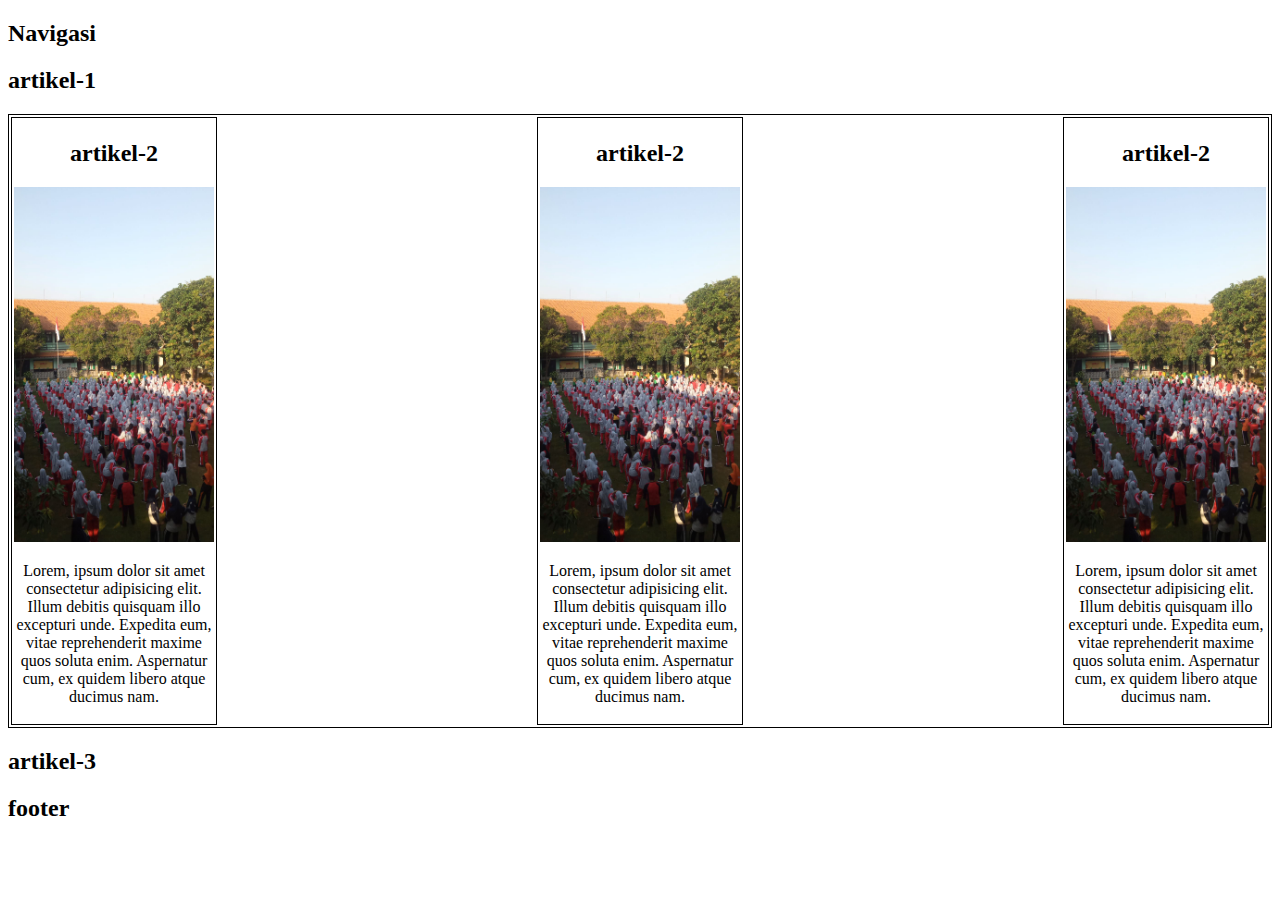
==== index.html @ 99ed22e4 "versi 1.13 (CSS HTML)" ====
<!DOCTYPE html>
<html lang="en">

<head>
    <meta charset="UTF-8">
    <meta http-equiv="X-UA-Compatible" content="IE=edge">
    <meta name="viewport" content="width=device-width, initial-scale=1.0">
    <title>Mawa arya</title>
    <link rel="stylesheet" href="style.css">
</head>

<body>
    <div>
        <nav>
            <h2>Navigasi</h2>
        </nav>
        <section>
            <h2>artikel-1</h2>
        </section>
        <section class="border letak">
            <div class="card border tulisan ">
                <h2>artikel-2</h2>
                <img src="img/wa.jpeg" alt="">
                <p>
                    Lorem, ipsum dolor sit amet consectetur adipisicing elit. Illum debitis quisquam illo excepturi unde. Expedita eum, vitae reprehenderit maxime quos soluta enim. Aspernatur cum, ex quidem libero atque ducimus nam.
                </p>
            </div>
            <div class="card border tulisan ">
                <h2>artikel-2</h2>
                <img src="img/wa.jpeg" alt="">
                <p>
                    Lorem, ipsum dolor sit amet consectetur adipisicing elit. Illum debitis quisquam illo excepturi unde. Expedita eum, vitae reprehenderit maxime quos soluta enim. Aspernatur cum, ex quidem libero atque ducimus nam.
                </p>
            </div>
            <div class="card border tulisan ">
                <h2>artikel-2</h2>
                <img src="img/wa.jpeg" alt="">
                <p>
                    Lorem, ipsum dolor sit amet consectetur adipisicing elit. Illum debitis quisquam illo excepturi unde. Expedita eum, vitae reprehenderit maxime quos soluta enim. Aspernatur cum, ex quidem libero atque ducimus nam.
                </p>
            </div>
        </section>
        <section>
            <h2>artikel-3</h2>
        </section>
        <footer>
            <h2>footer</h2>
        </footer>
    </div>
</body>

</html>
---- style.css ----
.border {
    border: 1px solid;
    padding: 2px;
}

img {
    width: 200px;
}

.card {
    width: 200px;
}

.letak {
    display: flex;
    justify-content: space-between;
    gap: 300px;
}

.tulisan {
    text-align: center;
}
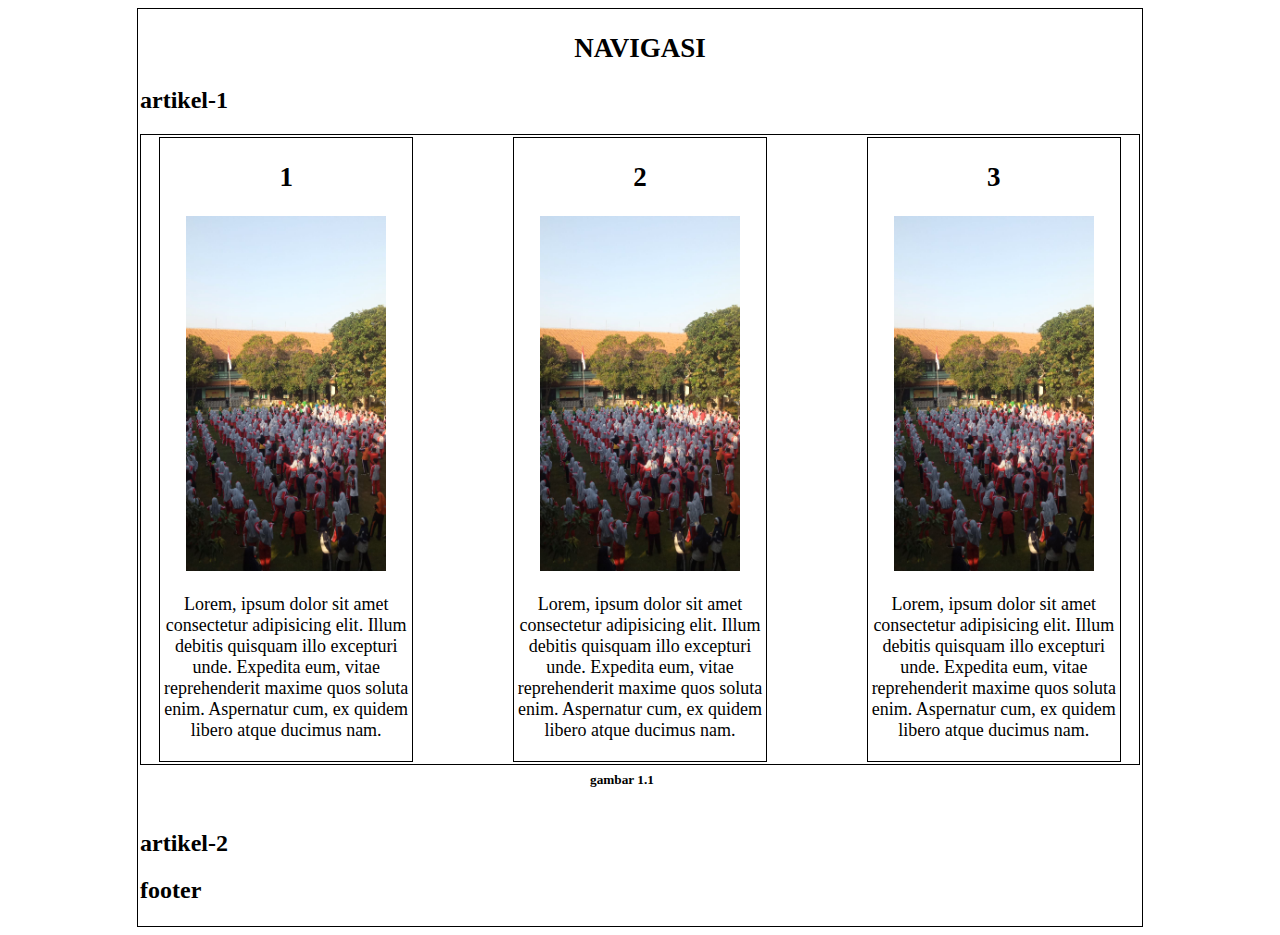
==== commit 7e7f0a73: "versi 1.14(CSS HTML)" ====
--- a/index.html
+++ b/index.html
@@ -10,38 +10,41 @@
 </head>
 
 <body>
-    <div>
-        <nav>
-            <h2>Navigasi</h2>
+    <div class="mangkok border">
+        <nav class="tulisan">
+            <h2>NAVIGASI</h2>
         </nav>
         <section>
             <h2>artikel-1</h2>
         </section>
         <section class="border letak">
             <div class="card border tulisan ">
-                <h2>artikel-2</h2>
+                <h2>1</h2>
                 <img src="img/wa.jpeg" alt="">
                 <p>
                     Lorem, ipsum dolor sit amet consectetur adipisicing elit. Illum debitis quisquam illo excepturi unde. Expedita eum, vitae reprehenderit maxime quos soluta enim. Aspernatur cum, ex quidem libero atque ducimus nam.
                 </p>
             </div>
             <div class="card border tulisan ">
-                <h2>artikel-2</h2>
+                <h2>2</h2>
                 <img src="img/wa.jpeg" alt="">
                 <p>
                     Lorem, ipsum dolor sit amet consectetur adipisicing elit. Illum debitis quisquam illo excepturi unde. Expedita eum, vitae reprehenderit maxime quos soluta enim. Aspernatur cum, ex quidem libero atque ducimus nam.
                 </p>
             </div>
             <div class="card border tulisan ">
-                <h2>artikel-2</h2>
+                <h2>3</h2>
                 <img src="img/wa.jpeg" alt="">
                 <p>
                     Lorem, ipsum dolor sit amet consectetur adipisicing elit. Illum debitis quisquam illo excepturi unde. Expedita eum, vitae reprehenderit maxime quos soluta enim. Aspernatur cum, ex quidem libero atque ducimus nam.
                 </p>
             </div>
         </section>
+        <section class="arah">
+            <h5>gambar 1.1</h5>
+        </section>
         <section>
-            <h2>artikel-3</h2>
+            <h2>artikel-2</h2>
         </section>
         <footer>
             <h2>footer</h2>
--- a/style.css
+++ b/style.css
@@ -1,6 +1,11 @@
 .border {
     border: 1px solid;
     padding: 2px;
+}
+
+.mangkok {
+    width: 1000px;
+    margin: auto;
 }
 
 img {
@@ -8,15 +13,22 @@
 }
 
 .card {
-    width: 200px;
+    width: 30ex;
 }
 
 .letak {
     display: flex;
-    justify-content: space-between;
-    gap: 300px;
+    justify-content: center;
+    gap: 100px;
+}
+
+.arah {
+    display: flex;
+    margin-left: 450px;
+    margin-top: -15px;
 }
 
 .tulisan {
     text-align: center;
+    font-size: large;
 }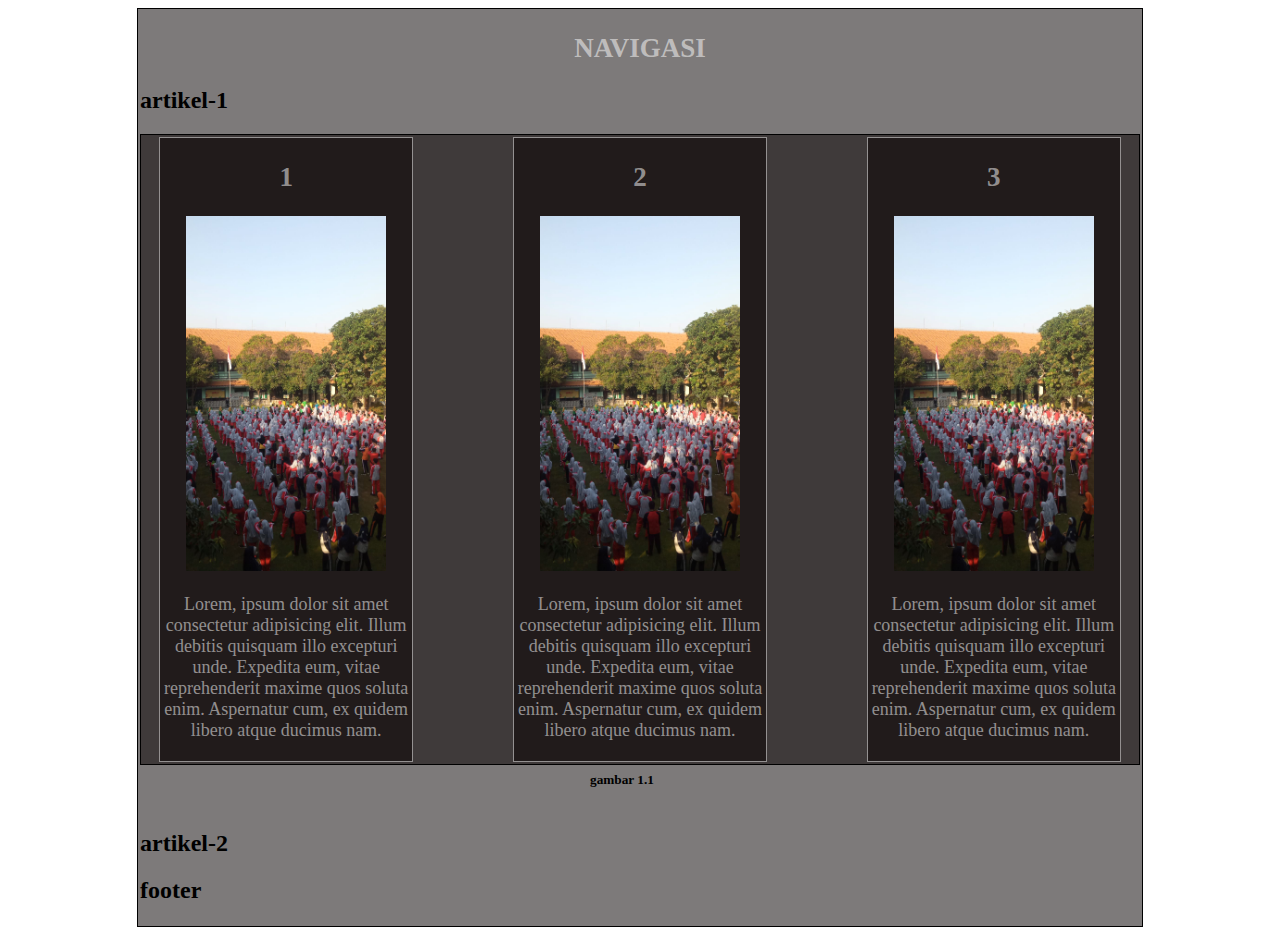
==== commit 43db6e68: "versi 1.15(CSS HTML)" ====
--- a/index.html
+++ b/index.html
@@ -11,28 +11,28 @@
 
 <body>
     <div class="mangkok border">
-        <nav class="tulisan">
+        <nav class="tulisan warna">
             <h2>NAVIGASI</h2>
         </nav>
         <section>
             <h2>artikel-1</h2>
         </section>
         <section class="border letak">
-            <div class="card border tulisan ">
+            <div class="card border tulisan warna">
                 <h2>1</h2>
                 <img src="img/wa.jpeg" alt="">
                 <p>
                     Lorem, ipsum dolor sit amet consectetur adipisicing elit. Illum debitis quisquam illo excepturi unde. Expedita eum, vitae reprehenderit maxime quos soluta enim. Aspernatur cum, ex quidem libero atque ducimus nam.
                 </p>
             </div>
-            <div class="card border tulisan ">
+            <div class="card border tulisan warna">
                 <h2>2</h2>
                 <img src="img/wa.jpeg" alt="">
                 <p>
                     Lorem, ipsum dolor sit amet consectetur adipisicing elit. Illum debitis quisquam illo excepturi unde. Expedita eum, vitae reprehenderit maxime quos soluta enim. Aspernatur cum, ex quidem libero atque ducimus nam.
                 </p>
             </div>
-            <div class="card border tulisan ">
+            <div class="card border tulisan warna">
                 <h2>3</h2>
                 <img src="img/wa.jpeg" alt="">
                 <p>
--- a/style.css
+++ b/style.css
@@ -1,6 +1,7 @@
 .border {
     border: 1px solid;
     padding: 2px;
+    background-color: hwb(0 0% 98% / 0.521);
 }
 
 .mangkok {
@@ -31,4 +32,8 @@
 .tulisan {
     text-align: center;
     font-size: large;
+}
+
+.warna {
+    color: rgba(255, 255, 255, 0.523);
 }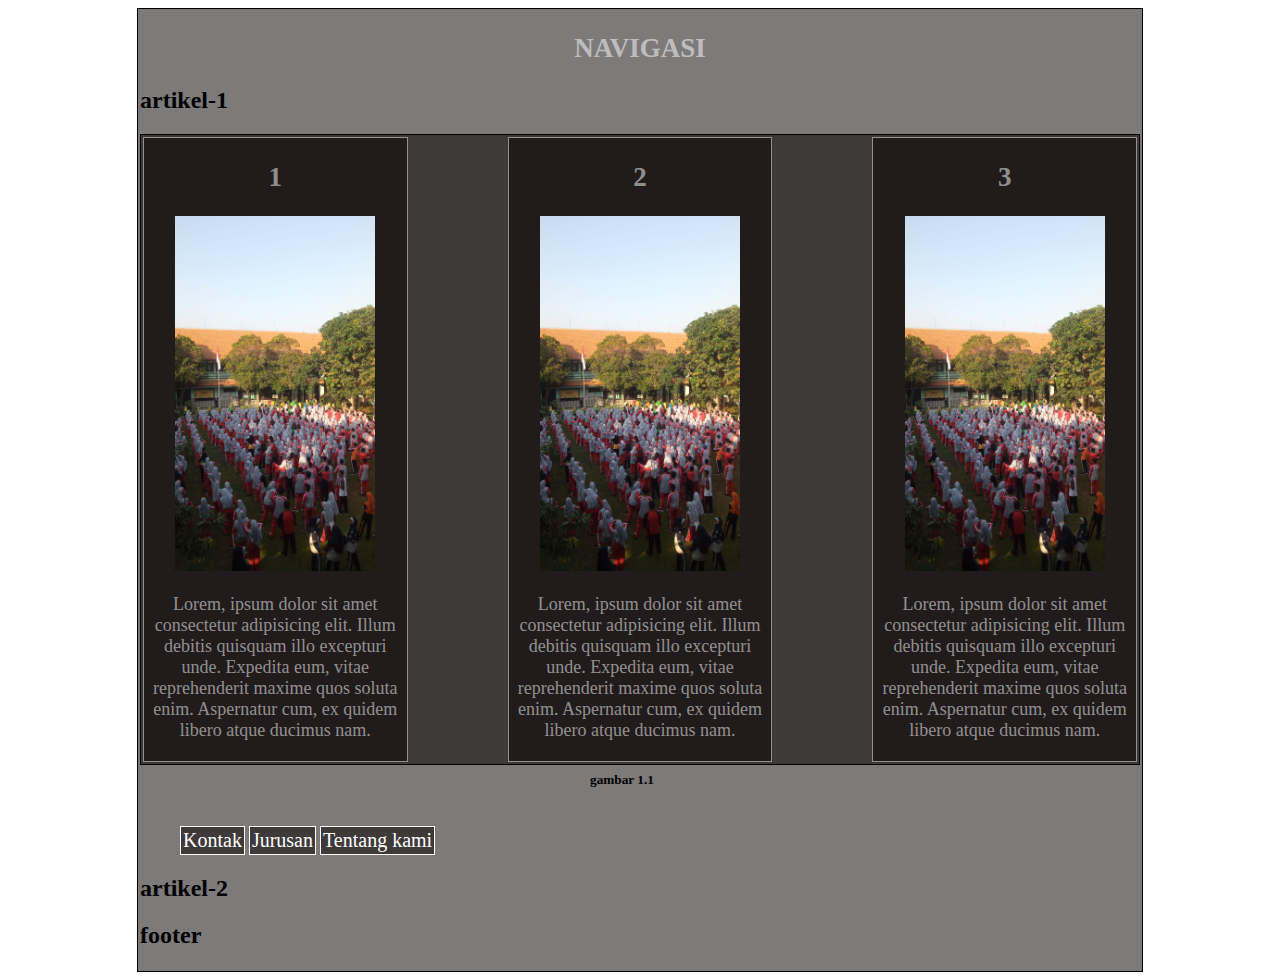
==== commit 1b4d037f: "versi 1.17 (CSS HTML)" ====
--- a/index.html
+++ b/index.html
@@ -43,6 +43,13 @@
         <section class="arah">
             <h5>gambar 1.1</h5>
         </section>
+        <nav>
+            <ul>
+                <li class="display border">Kontak</li>
+                <li class="display border">Jurusan</li>
+                <li class="display border">Tentang kami</li>
+            </ul>
+        </nav>
         <section>
             <h2>artikel-2</h2>
         </section>
--- a/style.css
+++ b/style.css
@@ -14,7 +14,9 @@
 }
 
 .card {
-    width: 30ex;
+    width: 300%;
+    padding: block 30px;
+    box-sizing: border-box;
 }
 
 .letak {
@@ -36,4 +38,10 @@
 
 .warna {
     color: rgba(255, 255, 255, 0.523);
+}
+
+.display {
+    display: inline-block;
+    font-size: 20px;
+    color: rgb(255, 255, 255);
 }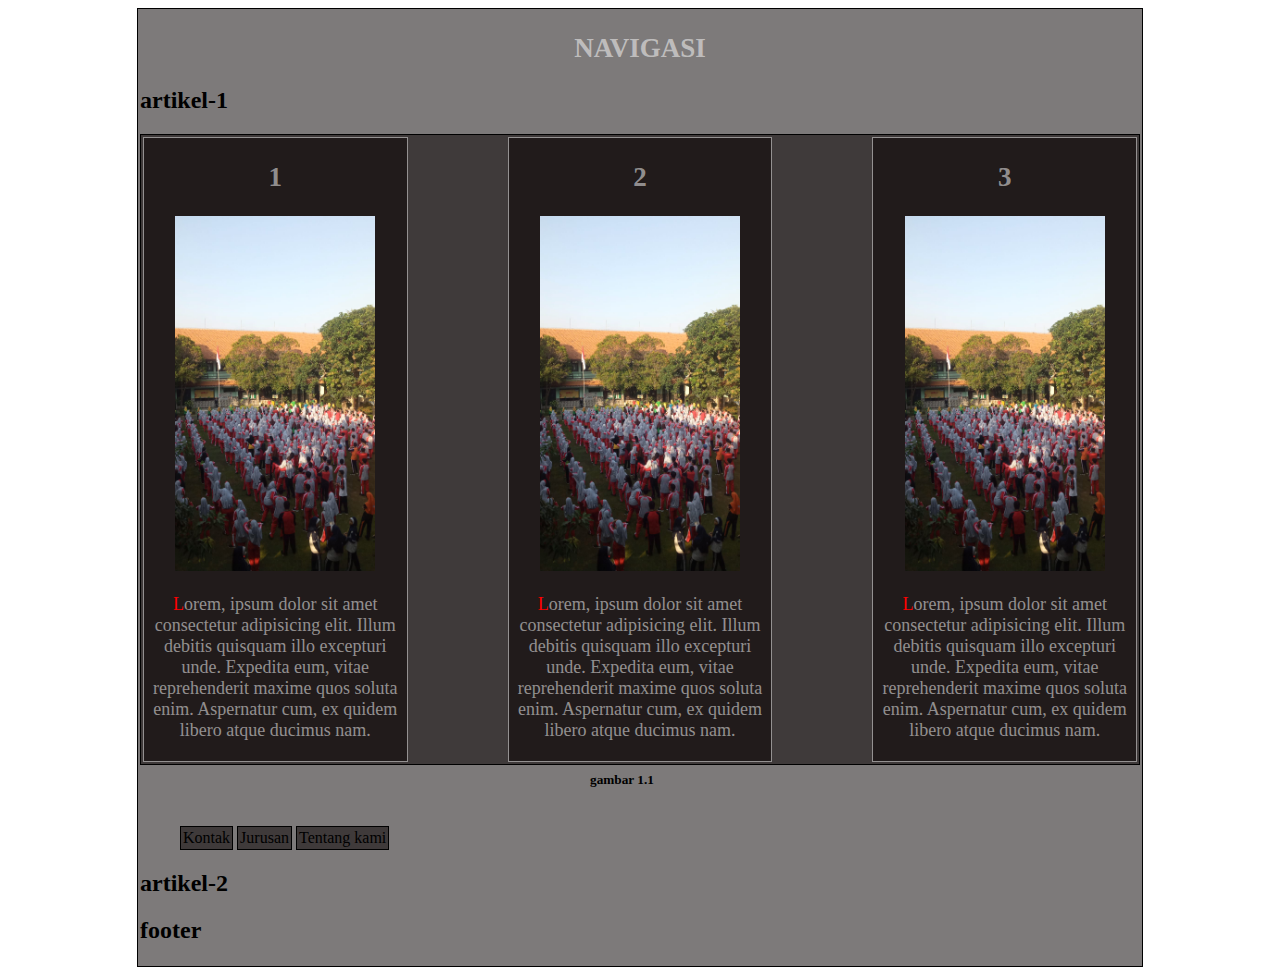
==== commit fa003f7d: "versi 1.19 (CSS HTML)" ====
--- a/index.html
+++ b/index.html
@@ -10,29 +10,29 @@
 </head>
 
 <body>
-    <div class="mangkok border">
+    <div class="mangkok border tempat">
         <nav class="tulisan warna">
             <h2>NAVIGASI</h2>
         </nav>
         <section>
             <h2>artikel-1</h2>
         </section>
-        <section class="border letak">
-            <div class="card border tulisan warna">
+        <section class="border letak respon">
+            <div class="card border tulisan warna lebar">
                 <h2>1</h2>
                 <img src="img/wa.jpeg" alt="">
                 <p>
                     Lorem, ipsum dolor sit amet consectetur adipisicing elit. Illum debitis quisquam illo excepturi unde. Expedita eum, vitae reprehenderit maxime quos soluta enim. Aspernatur cum, ex quidem libero atque ducimus nam.
                 </p>
             </div>
-            <div class="card border tulisan warna">
+            <div class="card border tulisan warna lebar">
                 <h2>2</h2>
                 <img src="img/wa.jpeg" alt="">
                 <p>
                     Lorem, ipsum dolor sit amet consectetur adipisicing elit. Illum debitis quisquam illo excepturi unde. Expedita eum, vitae reprehenderit maxime quos soluta enim. Aspernatur cum, ex quidem libero atque ducimus nam.
                 </p>
             </div>
-            <div class="card border tulisan warna">
+            <div class="card border tulisan warna lebar">
                 <h2>3</h2>
                 <img src="img/wa.jpeg" alt="">
                 <p>
--- a/style.css
+++ b/style.css
@@ -31,6 +31,10 @@
     margin-top: -15px;
 }
 
+p::first-letter {
+    color: red;
+}
+
 .tulisan {
     text-align: center;
     font-size: large;
@@ -40,8 +44,29 @@
     color: rgba(255, 255, 255, 0.523);
 }
 
+li:hover {
+    background-color: rgb(255, 255, 255);
+    transition: .5s;
+}
+
 .display {
     display: inline-block;
-    font-size: 20px;
-    color: rgb(255, 255, 255);
+    font-size: 20px rgb(0, 0, 0);
+}
+
+@media only screen and (max-width:400px) {
+    * {
+        margin: 0px;
+        padding: 0px;
+    }
+    .tempat {
+        width: 80%;
+    }
+    .lebar {
+        width: 100%;
+    }
+    .respon {
+        display: flex;
+        flex-direction: column;
+    }
 }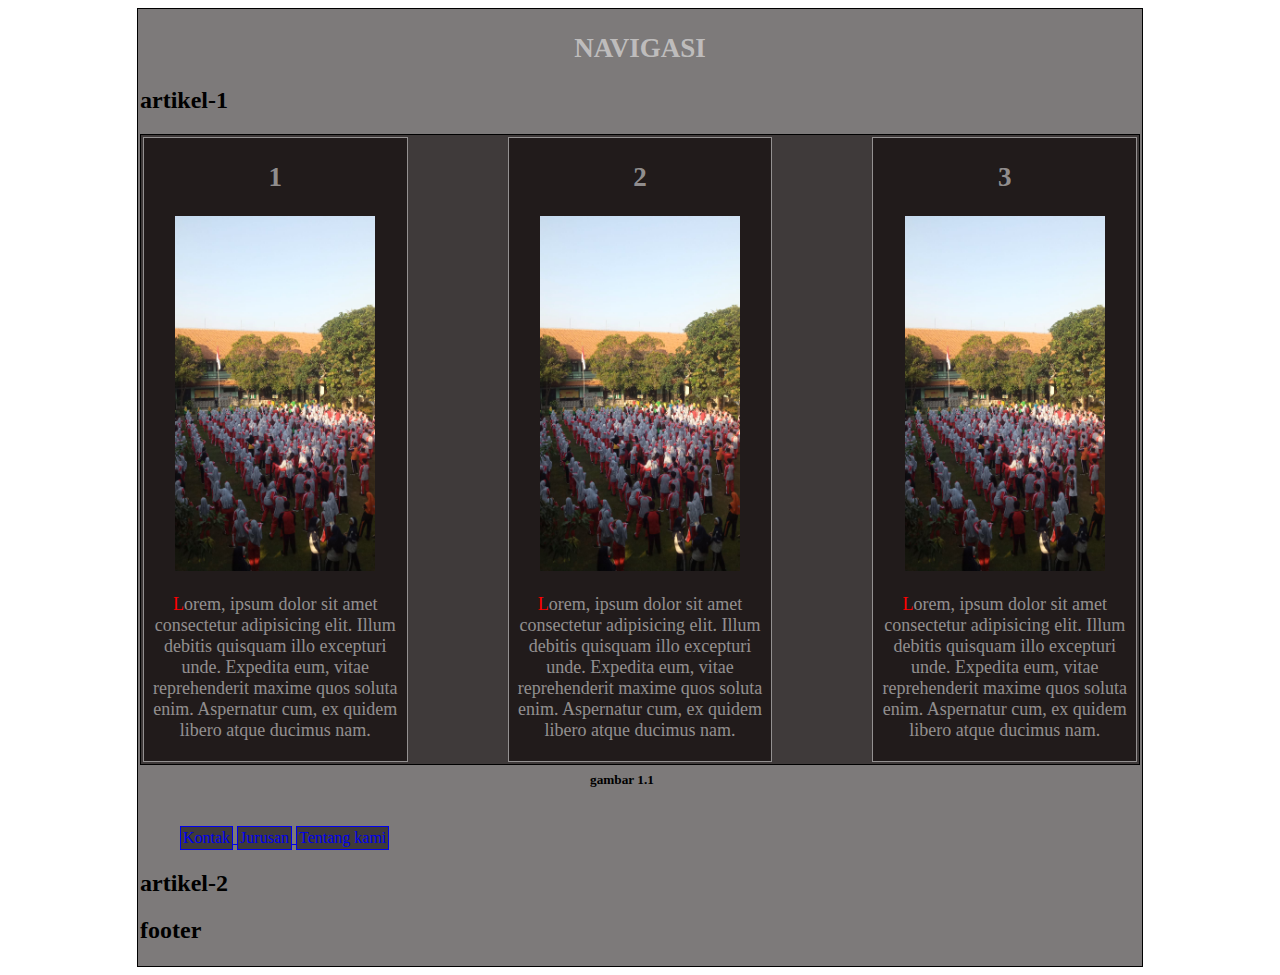
==== commit f4d20311: "versi 1.20 (CSS HTML)" ====
--- a/index.html
+++ b/index.html
@@ -18,21 +18,24 @@
             <h2>artikel-1</h2>
         </section>
         <section class="border letak respon">
-            <div class="card border tulisan warna lebar">
+
+            <div class="card border tulisan warna lebar" id="satu">
                 <h2>1</h2>
                 <img src="img/wa.jpeg" alt="">
                 <p>
                     Lorem, ipsum dolor sit amet consectetur adipisicing elit. Illum debitis quisquam illo excepturi unde. Expedita eum, vitae reprehenderit maxime quos soluta enim. Aspernatur cum, ex quidem libero atque ducimus nam.
                 </p>
             </div>
-            <div class="card border tulisan warna lebar">
+
+            <div class="card border tulisan warna lebar" id="dua">
                 <h2>2</h2>
                 <img src="img/wa.jpeg" alt="">
                 <p>
                     Lorem, ipsum dolor sit amet consectetur adipisicing elit. Illum debitis quisquam illo excepturi unde. Expedita eum, vitae reprehenderit maxime quos soluta enim. Aspernatur cum, ex quidem libero atque ducimus nam.
                 </p>
             </div>
-            <div class="card border tulisan warna lebar">
+
+            <div class="card border tulisan warna lebar" id="tiga">
                 <h2>3</h2>
                 <img src="img/wa.jpeg" alt="">
                 <p>
@@ -45,9 +48,15 @@
         </section>
         <nav>
             <ul>
-                <li class="display border">Kontak</li>
-                <li class="display border">Jurusan</li>
-                <li class="display border">Tentang kami</li>
+                <a href="#satu">
+                    <li class="display border">Kontak</li>
+                </a>
+                <a href="#dua">
+                    <li class="display border">Jurusan</li>
+                </a>
+                <a href="#tiga">
+                    <li class="display border">Tentang kami</li>
+                </a>
             </ul>
         </nav>
         <section>
--- a/style.css
+++ b/style.css
@@ -49,6 +49,10 @@
     transition: .5s;
 }
 
+.card:target {
+    background-color: chartreuse;
+}
+
 .display {
     display: inline-block;
     font-size: 20px rgb(0, 0, 0);
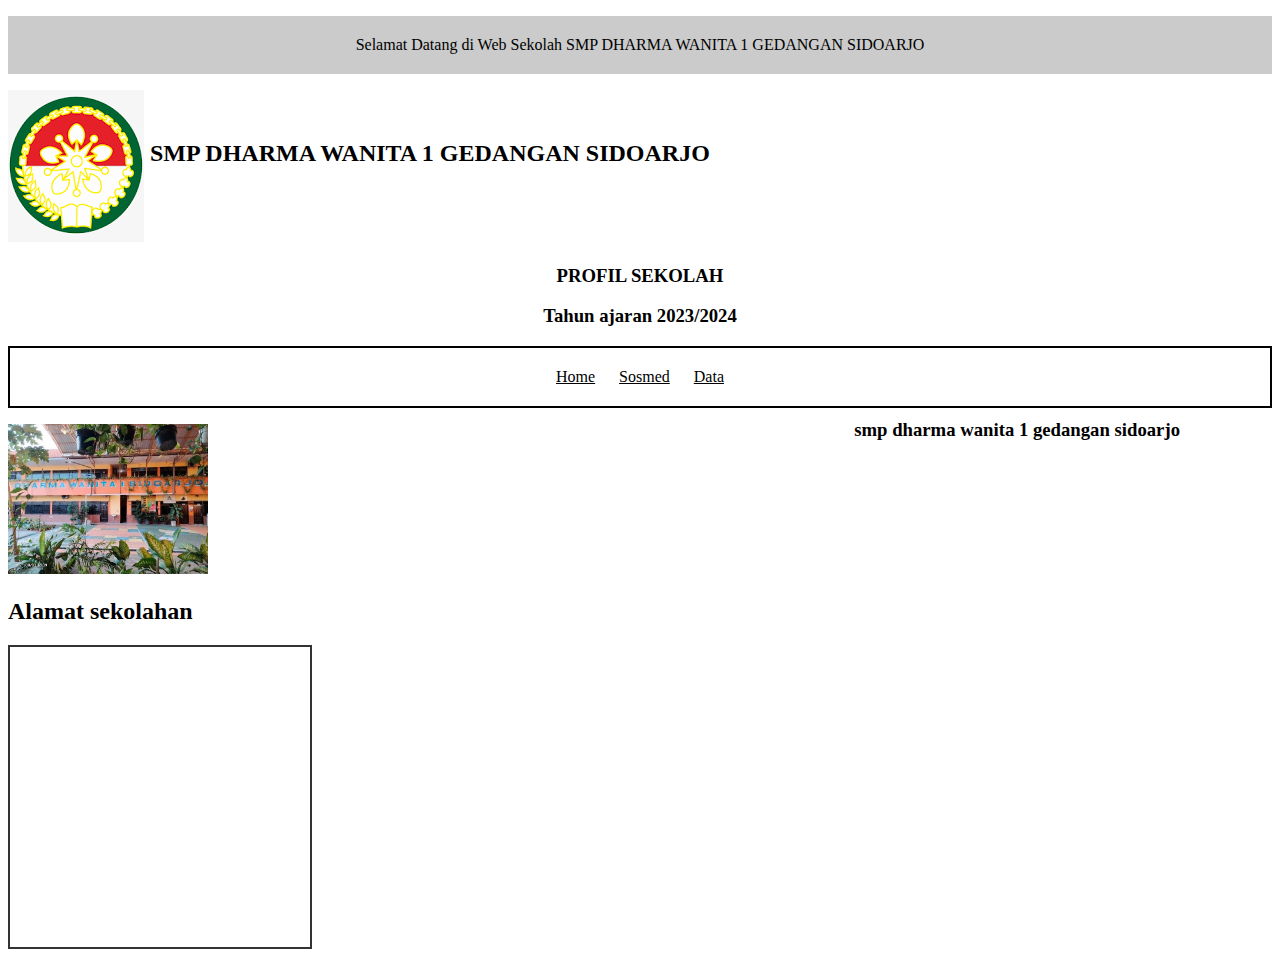
==== commit bf8eb38c: "tugas membuat web smp" ====
--- a/index.html
+++ b/index.html
@@ -5,66 +5,41 @@
     <meta charset="UTF-8">
     <meta http-equiv="X-UA-Compatible" content="IE=edge">
     <meta name="viewport" content="width=device-width, initial-scale=1.0">
-    <title>Mawa arya</title>
-    <link rel="stylesheet" href="style.css">
+    <title>Web SMP DHARMA WANITA 1 GEDANGAN SIDOARJO</title>
+
 </head>
 
 <body>
-    <div class="mangkok border tempat">
-        <nav class="tulisan warna">
-            <h2>NAVIGASI</h2>
+    <div>
+
+        <p style="text-align: center;  padding:20px; background-color:rgba(0, 0, 0, 0.205); ">
+            Selamat Datang di Web Sekolah SMP DHARMA WANITA 1 GEDANGAN SIDOARJO
+        </p>
+
+
+        <img src="img/logo.png" alt="logo">
+        <p style="background-color: aqua;"></p>
+
+        <nav>
+            <h2 style="position: absolute;left: 150px;top :120px;">SMP DHARMA WANITA 1 GEDANGAN SIDOARJO</h2>
+            <h3 style="text-align: center;">PROFIL SEKOLAH</h3>
+            <h3 style="text-align: center;">Tahun ajaran 2023/2024</h3>
         </nav>
+
+        <nav style="text-align:center; border:2px solid; padding:20px;">
+            <a style="padding:10px;  color:black" href="https://profilbaru.com/info/sekolah/SMP-DHARMA-WANITA-1-GEDANGAN/Kecamatan-Gedangan/Kabupaten%20Sidoarjo/Provinsi-Jawa-Timur/indonesia/f2eb6e9f8af260fea497f920e95f3f687406ec6a">Home</a>
+            <a style="padding:10px;  color:black;" href="https://www.instagram.com/explore/locations/656166371/smp-dharma-wanita-1-gedangan/">Sosmed</a>
+            <a style="padding:10px;  color:black;" href="https://hayusakola.com/view/20501757-smp-dharma-wanita-1-gedangan">Data</a>
+        </nav>
+        <p>
+            <img src="img/2021-08-03.jpg" alt="" width="200px; top:600px;">
+            <h3 style="position: absolute; top:400px; right:100px;">smp dharma wanita 1 gedangan sidoarjo</h3>
+        </p>
         <section>
-            <h2>artikel-1</h2>
+            <h2>Alamat sekolahan </h2>
+            <iframe src="https://www.google.com/maps/embed?pb=!1m18!1m12!1m3!1d63308.3084519197!2d112.67239407144234!3d-7.379734692416795!2m3!1f0!2f0!3f0!3m2!1i1024!2i768!4f13.1!3m3!1m2!1s0x2dd7e46329ee53e5%3A0xef4cad6a65e29f3a!2sSMAS%20Dharma%20Wanita%201!5e0!3m2!1sid!2sid!4v1691578979524!5m2!1sid!2sid"
+                width="300" height="300" style="border:2px solid #333;" allowfullscreen="" loading="lazy" referrerpolicy="no-referrer-when-downgrade"></iframe>
         </section>
-        <section class="border letak respon">
-
-            <div class="card border tulisan warna lebar" id="satu">
-                <h2>1</h2>
-                <img src="img/wa.jpeg" alt="">
-                <p>
-                    Lorem, ipsum dolor sit amet consectetur adipisicing elit. Illum debitis quisquam illo excepturi unde. Expedita eum, vitae reprehenderit maxime quos soluta enim. Aspernatur cum, ex quidem libero atque ducimus nam.
-                </p>
-            </div>
-
-            <div class="card border tulisan warna lebar" id="dua">
-                <h2>2</h2>
-                <img src="img/wa.jpeg" alt="">
-                <p>
-                    Lorem, ipsum dolor sit amet consectetur adipisicing elit. Illum debitis quisquam illo excepturi unde. Expedita eum, vitae reprehenderit maxime quos soluta enim. Aspernatur cum, ex quidem libero atque ducimus nam.
-                </p>
-            </div>
-
-            <div class="card border tulisan warna lebar" id="tiga">
-                <h2>3</h2>
-                <img src="img/wa.jpeg" alt="">
-                <p>
-                    Lorem, ipsum dolor sit amet consectetur adipisicing elit. Illum debitis quisquam illo excepturi unde. Expedita eum, vitae reprehenderit maxime quos soluta enim. Aspernatur cum, ex quidem libero atque ducimus nam.
-                </p>
-            </div>
-        </section>
-        <section class="arah">
-            <h5>gambar 1.1</h5>
-        </section>
-        <nav>
-            <ul>
-                <a href="#satu">
-                    <li class="display border">Kontak</li>
-                </a>
-                <a href="#dua">
-                    <li class="display border">Jurusan</li>
-                </a>
-                <a href="#tiga">
-                    <li class="display border">Tentang kami</li>
-                </a>
-            </ul>
-        </nav>
-        <section>
-            <h2>artikel-2</h2>
-        </section>
-        <footer>
-            <h2>footer</h2>
-        </footer>
     </div>
 </body>
 
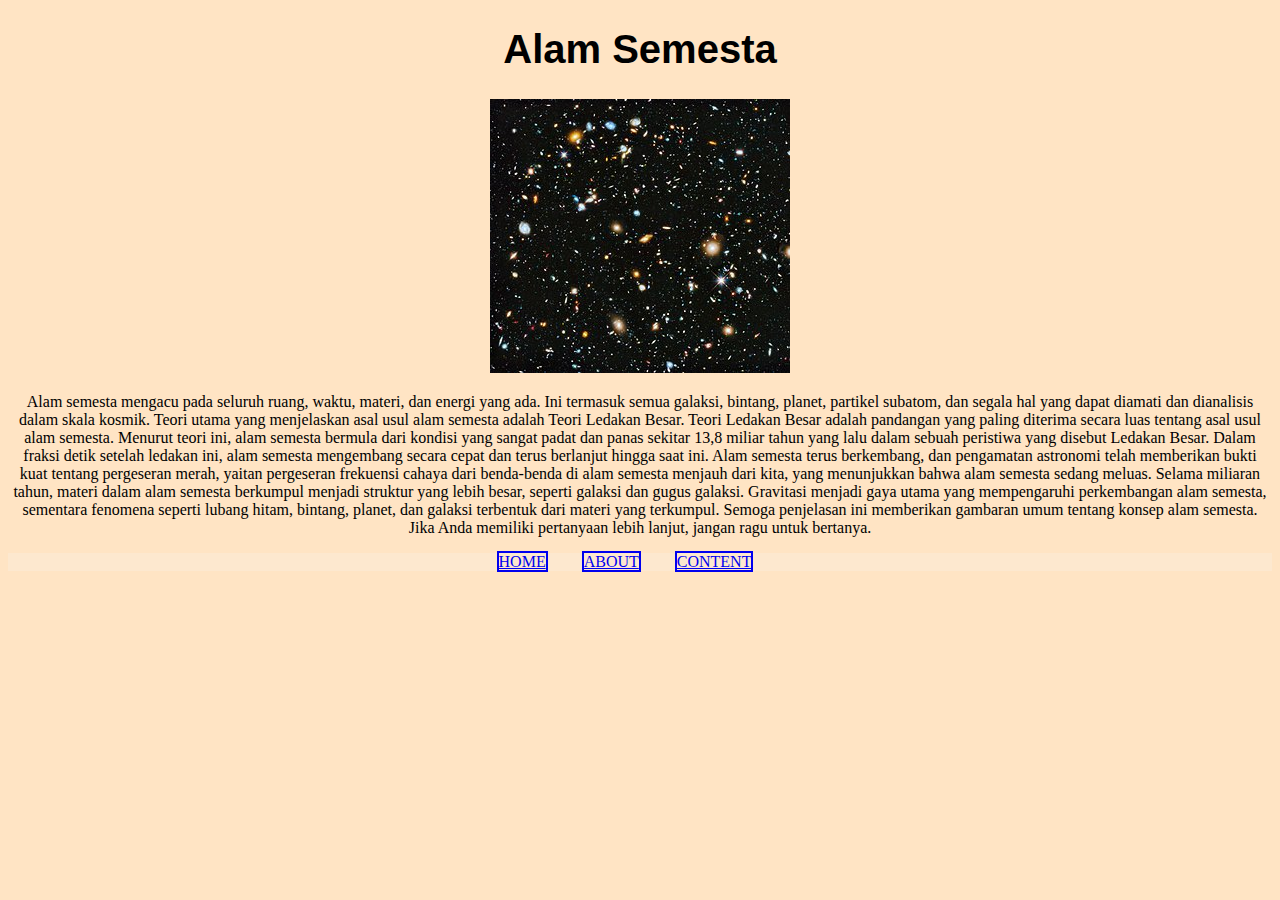
==== commit 99ce6898: "versi 1.21 ( CSS HTML)" ====
--- a/index.html
+++ b/index.html
@@ -5,40 +5,34 @@
     <meta charset="UTF-8">
     <meta http-equiv="X-UA-Compatible" content="IE=edge">
     <meta name="viewport" content="width=device-width, initial-scale=1.0">
-    <title>Web SMP DHARMA WANITA 1 GEDANGAN SIDOARJO</title>
-
+    <title>Document</title>
+    <link rel="stylesheet" href="style.css">
 </head>
 
 <body>
     <div>
+        <section class="tengah font">
+            <h1>Alam Semesta</h1>
 
-        <p style="text-align: center;  padding:20px; background-color:rgba(0, 0, 0, 0.205); ">
-            Selamat Datang di Web Sekolah SMP DHARMA WANITA 1 GEDANGAN SIDOARJO
-        </p>
+        </section>
+        <section class="tengah">
+            <img src="img/alam semesta.jpg" alt="">
+        </section>
 
-
-        <img src="img/logo.png" alt="logo">
-        <p style="background-color: aqua;"></p>
-
-        <nav>
-            <h2 style="position: absolute;left: 150px;top :120px;">SMP DHARMA WANITA 1 GEDANGAN SIDOARJO</h2>
-            <h3 style="text-align: center;">PROFIL SEKOLAH</h3>
-            <h3 style="text-align: center;">Tahun ajaran 2023/2024</h3>
+        <nav class="tengah">
+            <p>
+                Alam semesta mengacu pada seluruh ruang, waktu, materi, dan energi yang ada. Ini termasuk semua galaksi, bintang, planet, partikel subatom, dan segala hal yang dapat diamati dan dianalisis dalam skala kosmik. Teori utama yang menjelaskan asal usul alam
+                semesta adalah Teori Ledakan Besar. Teori Ledakan Besar adalah pandangan yang paling diterima secara luas tentang asal usul alam semesta. Menurut teori ini, alam semesta bermula dari kondisi yang sangat padat dan panas sekitar 13,8 miliar
+                tahun yang lalu dalam sebuah peristiwa yang disebut Ledakan Besar. Dalam fraksi detik setelah ledakan ini, alam semesta mengembang secara cepat dan terus berlanjut hingga saat ini. Alam semesta terus berkembang, dan pengamatan astronomi
+                telah memberikan bukti kuat tentang pergeseran merah, yaitan pergeseran frekuensi cahaya dari benda-benda di alam semesta menjauh dari kita, yang menunjukkan bahwa alam semesta sedang meluas. Selama miliaran tahun, materi dalam alam semesta
+                berkumpul menjadi struktur yang lebih besar, seperti galaksi dan gugus galaksi. Gravitasi menjadi gaya utama yang mempengaruhi perkembangan alam semesta, sementara fenomena seperti lubang hitam, bintang, planet, dan galaksi terbentuk dari
+                materi yang terkumpul. Semoga penjelasan ini memberikan gambaran umum tentang konsep alam semesta. Jika Anda memiliki pertanyaan lebih lanjut, jangan ragu untuk bertanya.
+            </p>
         </nav>
-
-        <nav style="text-align:center; border:2px solid; padding:20px;">
-            <a style="padding:10px;  color:black" href="https://profilbaru.com/info/sekolah/SMP-DHARMA-WANITA-1-GEDANGAN/Kecamatan-Gedangan/Kabupaten%20Sidoarjo/Provinsi-Jawa-Timur/indonesia/f2eb6e9f8af260fea497f920e95f3f687406ec6a">Home</a>
-            <a style="padding:10px;  color:black;" href="https://www.instagram.com/explore/locations/656166371/smp-dharma-wanita-1-gedangan/">Sosmed</a>
-            <a style="padding:10px;  color:black;" href="https://hayusakola.com/view/20501757-smp-dharma-wanita-1-gedangan">Data</a>
-        </nav>
-        <p>
-            <img src="img/2021-08-03.jpg" alt="" width="200px; top:600px;">
-            <h3 style="position: absolute; top:400px; right:100px;">smp dharma wanita 1 gedangan sidoarjo</h3>
-        </p>
-        <section>
-            <h2>Alamat sekolahan </h2>
-            <iframe src="https://www.google.com/maps/embed?pb=!1m18!1m12!1m3!1d63308.3084519197!2d112.67239407144234!3d-7.379734692416795!2m3!1f0!2f0!3f0!3m2!1i1024!2i768!4f13.1!3m3!1m2!1s0x2dd7e46329ee53e5%3A0xef4cad6a65e29f3a!2sSMAS%20Dharma%20Wanita%201!5e0!3m2!1sid!2sid!4v1691578979524!5m2!1sid!2sid"
-                width="300" height="300" style="border:2px solid #333;" allowfullscreen="" loading="lazy" referrerpolicy="no-referrer-when-downgrade"></iframe>
+        <section class="warna tengah jarak">
+            <a href="https://id.wikipedia.org/wiki/Alam_semesta" style="border: 2px solid; margin-right:30px">HOME</a>
+            <a href="https://www.kompasiana.com/mahardaniviona/6243977bbb448635675ae9d2/mengenal-tentang-alam-semesta" style="border: 2px solid; margin-right:30px">ABOUT</a>
+            <a href="https://kids.grid.id/read/473266806/apa-saja-macam-macam-benda-langit-di-alam-semesta-akubacaakutahu?page=all" style="border: 2px solid; margin-right:30px">CONTENT</a>
         </section>
     </div>
 </body>
--- a/style.css
+++ b/style.css
@@ -0,0 +1,16 @@
+body {
+    background-color: bisque;
+}
+
+.tengah {
+    text-align: center;
+}
+
+.font {
+    font-size: 20px;
+    font-family: Arial, Helvetica, sans-serif;
+}
+
+.warna {
+    background-color: rgba(248, 245, 245, 0.226);
+}